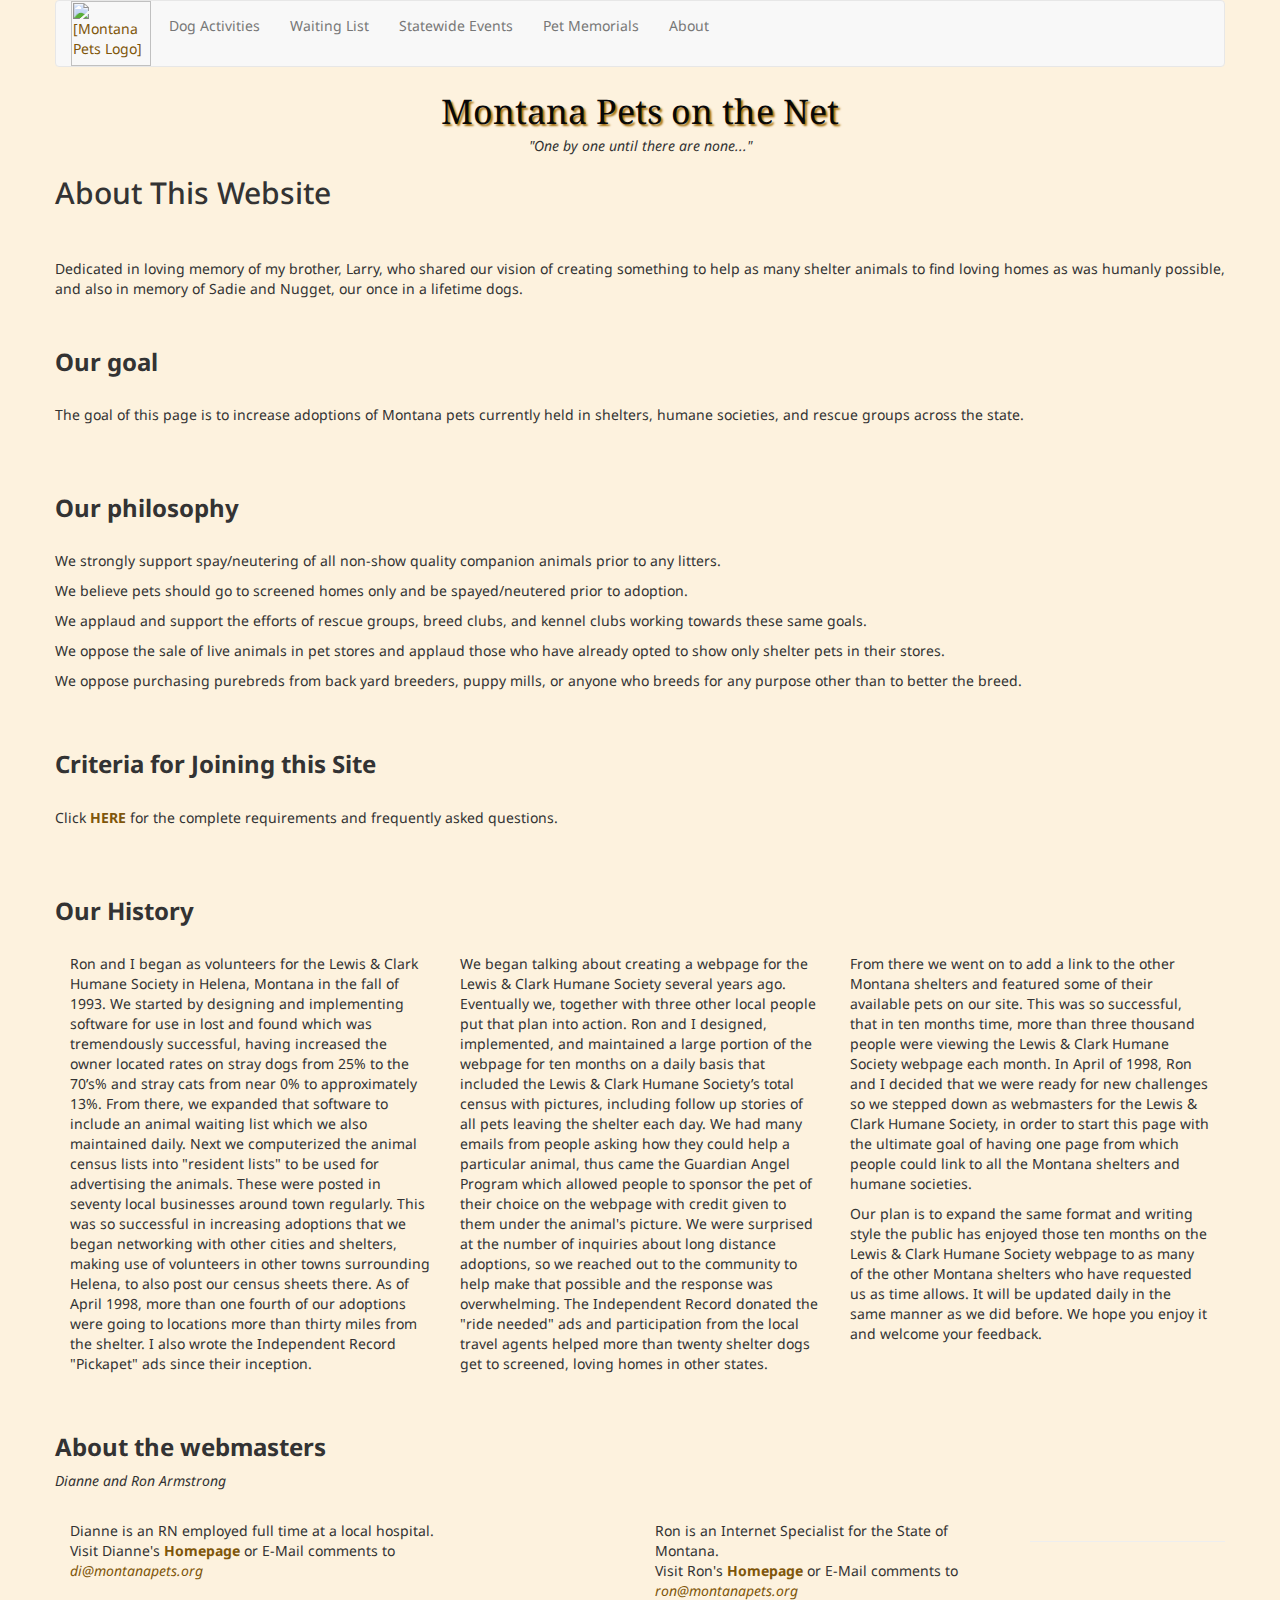
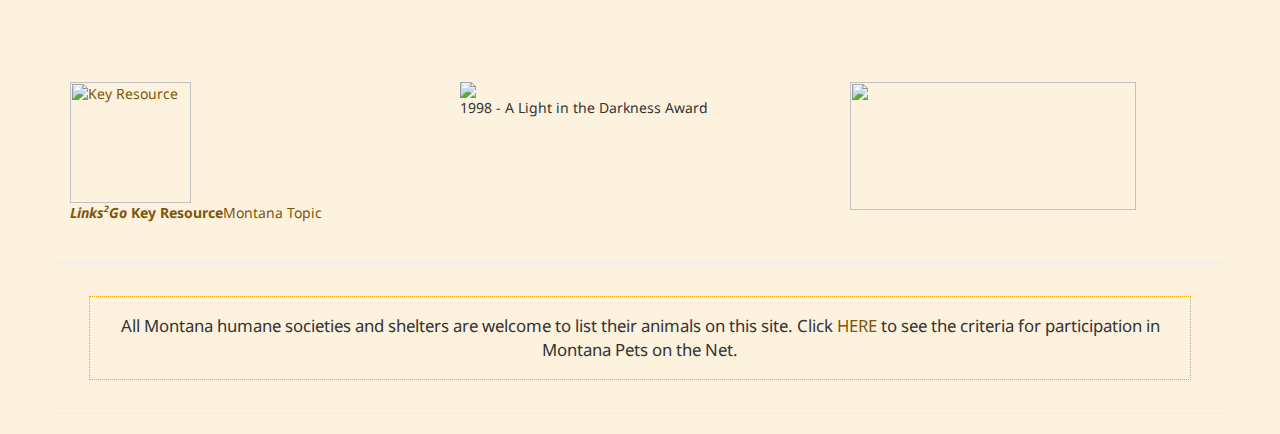
==== about.html @ 8c6d0f8c "Create about.html" ====
<html xmlns="http://www.w3.org/1999/xhtml">
<head>
    <meta name="generator" content=
            "HTML Tidy for Linux/x86 (vers 25 March 2009), see www.w3.org" />

    <title>Montana Pets on the Net About Page</title>
    <meta name="keywords" content=
            "humane, humane society, humane societies, adoption, rescue, lost, found, dog, dogs, cat, cats, adopt, stray, montana, helena, animals, pets, AKC, breeders, breeding, kitten, kittens, puppy, puppies" />
    <meta name="description" content=
            "Gateway to Humane Societies, Animal Shelters and Rescue groups in Montana." />
    <link href='http://fonts.googleapis.com/css?family=Droid+Serif' rel='stylesheet' type='text/css'>
    <link href='http://fonts.googleapis.com/css?family=Droid+Sans' rel='stylesheet' type='text/css'>
    <!-- Latest compiled and minified CSS -->
    <link rel="stylesheet" href="https://maxcdn.bootstrapcdn.com/bootstrap/3.2.0/css/bootstrap.min.css">
    <style type="text/css">
        body {
            font-family: 'Droid Sans', sans-serif;
            background-color: #FDF2DE;
        }
        .header-title {
            font-family: 'Droid Serif', serif;
            font-size: 34px;
            color: #080808;
            text-shadow: 2px 2px 2px #A46D09;
        }
        a, a:visited, a:active {
            color: hsl(39, 85%, 27%);
            text-decoration: none;
        }
        a:hover {
            color: #000;
            text-decoration: none;
        }
        .mp-navbar {
            background-color: #ECEBD6;
        }
        #map-image img {
            margin: 2em auto;
        }
        .all-notice {
            border: 1px dotted #FFA500;
            margin: 2em;
            padding: 1em;
            font-size: 1.2em;
        }


    </style>
</head>
<body>

        <div class="container">
            <div class="row">

                <nav class="navbar navbar-default" role="navigation">
                    <div class="container-fluid">
                        <!-- Brand and toggle get grouped for better mobile display -->
                        <div class="navbar-header">
                            <button type="button" class="navbar-toggle collapsed" data-toggle="collapse" data-target="#bs-example-navbar-collapse-1">
                                <span class="sr-only">Toggle navigation</span>
                                <span class="icon-bar"></span>
                                <span class="icon-bar"></span>
                                <span class="icon-bar"></span>
                            </button>
                            <a href="index.html"><img src="http://www.montanapets.org/dog1b.gif" width="80" height="65" border="0" align="left" alt="[Montana Pets Logo]" /></a>
                        </div>

                        <!-- Collect the nav links, forms, and other content for toggling -->
                        <div class="collapse navbar-collapse" id="bs-example-navbar-collapse-1">
                            <ul class="nav navbar-nav">
                                <li><a class="c1" href="/statewide/obedagility.html">Dog Activities</a></li>
                                <li><a class="c1" href="waitinglist.html">Waiting List</a></li>
                                <li><a class="c1" href="events.html">Statewide Events</a></li>
                                <li><a href="memorials/index.html">Pet Memorials</a></li>
                                <li><a class="c1" href="about.html">About</a></li>
                            </ul>
                        </div><!-- /.navbar-collapse -->
                    </div><!-- /.container-fluid -->
                </nav>

                <div class="">
      <span class="c2">
                <div class="text-center">
                    <div class="header-title">
                        Montana Pets on the Net
                    </div>
                    <i>"One by one until there are none..."</i>
                </div>
            <h2>About This Website</h2><br><br>
        </span>
                                <p>Dedicated in loving memory of my brother, Larry, who shared our vision
                                    of creating something to help as many shelter animals to find loving homes
                                    as was humanly possible, and also in memory of Sadie and Nugget, our once
                                    in a lifetime dogs.</p><br>

                         <div>
                                <h3><b>Our goal</b></h3><br>
                                <p>The goal of this page is to increase adoptions of Montana pets currently held
                                    in shelters, humane societies, and rescue groups across the state.</p>
                                    <br><br>
                         </div>
                         <div>
                                <h3><b>Our philosophy</b></h3><br>

                                <p>We strongly support spay/neutering of all non-show quality companion animals
                                    prior to any litters.</p>

                                <p>We believe pets should go to screened homes only and be spayed/neutered prior
                                    to adoption.

                                <p>We applaud and support the efforts of rescue groups, breed clubs, and kennel
                                    clubs working towards these same goals.

                                <p>We oppose the sale of live animals in pet stores and applaud those who have
                                    already opted to show only shelter pets in their stores.

                                <p>We oppose purchasing purebreds from back yard breeders, puppy mills, or anyone
                                    who breeds for any purpose other than to better the breed.<br><br><br>
                         </div>
                         <div>
                                <h3><b>Criteria for Joining this Site</b></h3><br>

                                <p>Click <a href="criteria.htm"><b>HERE</b></a> for the complete requirements and frequently asked questions.
                         </div><br><br>

                         <div>
                                <h3><b>Our History</b></h3><br>

                                <p class="col-md-4">Ron and I  began as volunteers for the Lewis &amp; Clark Humane Society in Helena,
                                    Montana in the fall of 1993.  We started by designing and implementing software
                                    for use in lost and found which was tremendously successful, having increased the
                                    owner located rates on stray dogs from 25% to the 70’s% and stray cats from near
                                    0% to approximately 13%.  From there, we expanded that software to include an
                                    animal waiting list which we also maintained daily.  Next we computerized the
                                    animal census lists into "resident lists" to be used for advertising the animals.
                                    These were posted in seventy local businesses around town regularly.  This was so
                                    successful in increasing adoptions that we began networking with other cities and
                                    shelters, making use of volunteers in other towns surrounding Helena, to also
                                    post our census sheets there. As of April 1998, more than one fourth of our
                                    adoptions were going to locations more than thirty miles from the shelter. I also
                                    wrote the Independent Record "Pickapet" ads since their inception.</p>

                                <p class="col-md-4">We began talking about creating a webpage for the Lewis &amp; Clark Humane Society
                                    several years ago.  Eventually we, together with three other local people put
                                    that plan into action. Ron and I designed, implemented, and maintained a large
                                    portion of the webpage for ten months on a daily basis that included the Lewis
                                    &amp; Clark Humane Society’s total census with pictures, including follow up stories
                                    of all pets leaving the shelter each day. We had many emails from people asking
                                    how they could help a particular animal, thus came the Guardian Angel Program
                                    which allowed people to sponsor the pet of their choice on the webpage with
                                    credit given to them under the animal's picture.  We were surprised at the
                                    number of inquiries about long distance adoptions, so we reached out to the
                                    community to help make that possible and the response was overwhelming. The
                                    Independent Record donated the "ride needed" ads and participation from the
                                    local travel agents helped more than twenty shelter dogs get to screened,
                                    loving homes in other states.</p>

                                <div class="col-md-4">
                                <p>From there we went on to add a link to the other Montana shelters and featured
                                    some of their available pets on our site.  This was so successful, that in ten
                                    months time, more than three thousand people were viewing the Lewis &amp; Clark Humane
                                    Society webpage each month.  In April of 1998, Ron and I decided that we were ready
                                    for new challenges so we stepped down as webmasters for the Lewis &amp; Clark Humane
                                    Society, in order to start this page with the ultimate goal of having one page
                                    from which people could link to all the Montana shelters and humane societies.</p>

                                <p>Our plan is to expand the same format and writing style the public has enjoyed
                                    those ten months on the Lewis &amp; Clark Humane Society webpage to as many of the
                                    other Montana shelters who have requested us as time allows. It will be updated
                                    daily in the same manner as we did before. We hope you enjoy it and welcome your
                                    feedback.</p><br><br><br><br>
                                </div>

                         </div><hr>


                                <h3><b>About the webmasters</b></h3>
                                <p><i>Dianne and Ron Armstrong</i></p><br>

                                <p class="col-md-6">Dianne is an RN employed full time at a local hospital.<br>
                                    Visit Dianne's <A href="http://www.geocities.com/montanapets">
                                        <b>Homepage</b></a> or E-Mail comments to<br>
                                    <a href="mailto:di@montanapets.org"><i>di@montanapets.org</i></a>

                                <p class="col-md-4">Ron is an Internet Specialist for the State of Montana.<br>
                                    Visit Ron's <a href="http://montanapets.org/rfa"><b>Homepage</b></a> or E-Mail comments to <a href="mailto:ron@montanapets.org"><i>ron@montanapets.org</i></a>
                                    <br>
                                    <br>
                                <hr>

                    <br><br><br><br><br><br>
                    <div class="col-md-4">
                        <a href=http://www.links2go.com/topic/Montana>
                            <img alt="Key Resource" src="http://www.montanapets.org/key.gif" width=121 height=121 border=0><br>
                            <b><i>Links<sup><small>2</small></sup>Go</i> Key Resource</b>Montana Topic</a>
                    </div>
                    <div class="col-md-4">
                        <a href="http://www.geocities.com/Heartland/Ranch/5265/">
                            <img src="http://www.montanapets.org/LT98-2.gif" border=0></a><br>1998 - A Light in the Darkness Award
                    </div>
                    <div class="col-md-4">
                        <a href="http://www.geocities.com/heartland/prairie/9703/">
                        <img src="http://www.montanapets.org/Meagan.gif" height=128 width=286></a>
                    </div>
              <br><br><br><br><br><br><br><br>
              <hr />
                    <div class="all-notice text-center">All Montana humane societies and shelters are welcome to
                        list their animals on this site. Click <a class="c1" href=
                                "criteria.htm">HERE</a> to see the criteria for participation in Montana
                        Pets on the Net.
                    </div>
              <hr />
<script src="http://code.jquery.com/jquery-1.11.0.min.js"></script>
<script src="https://maxcdn.bootstrapcdn.com/bootstrap/3.2.0/js/bootstrap.min.js"></script>
</body>
</html>
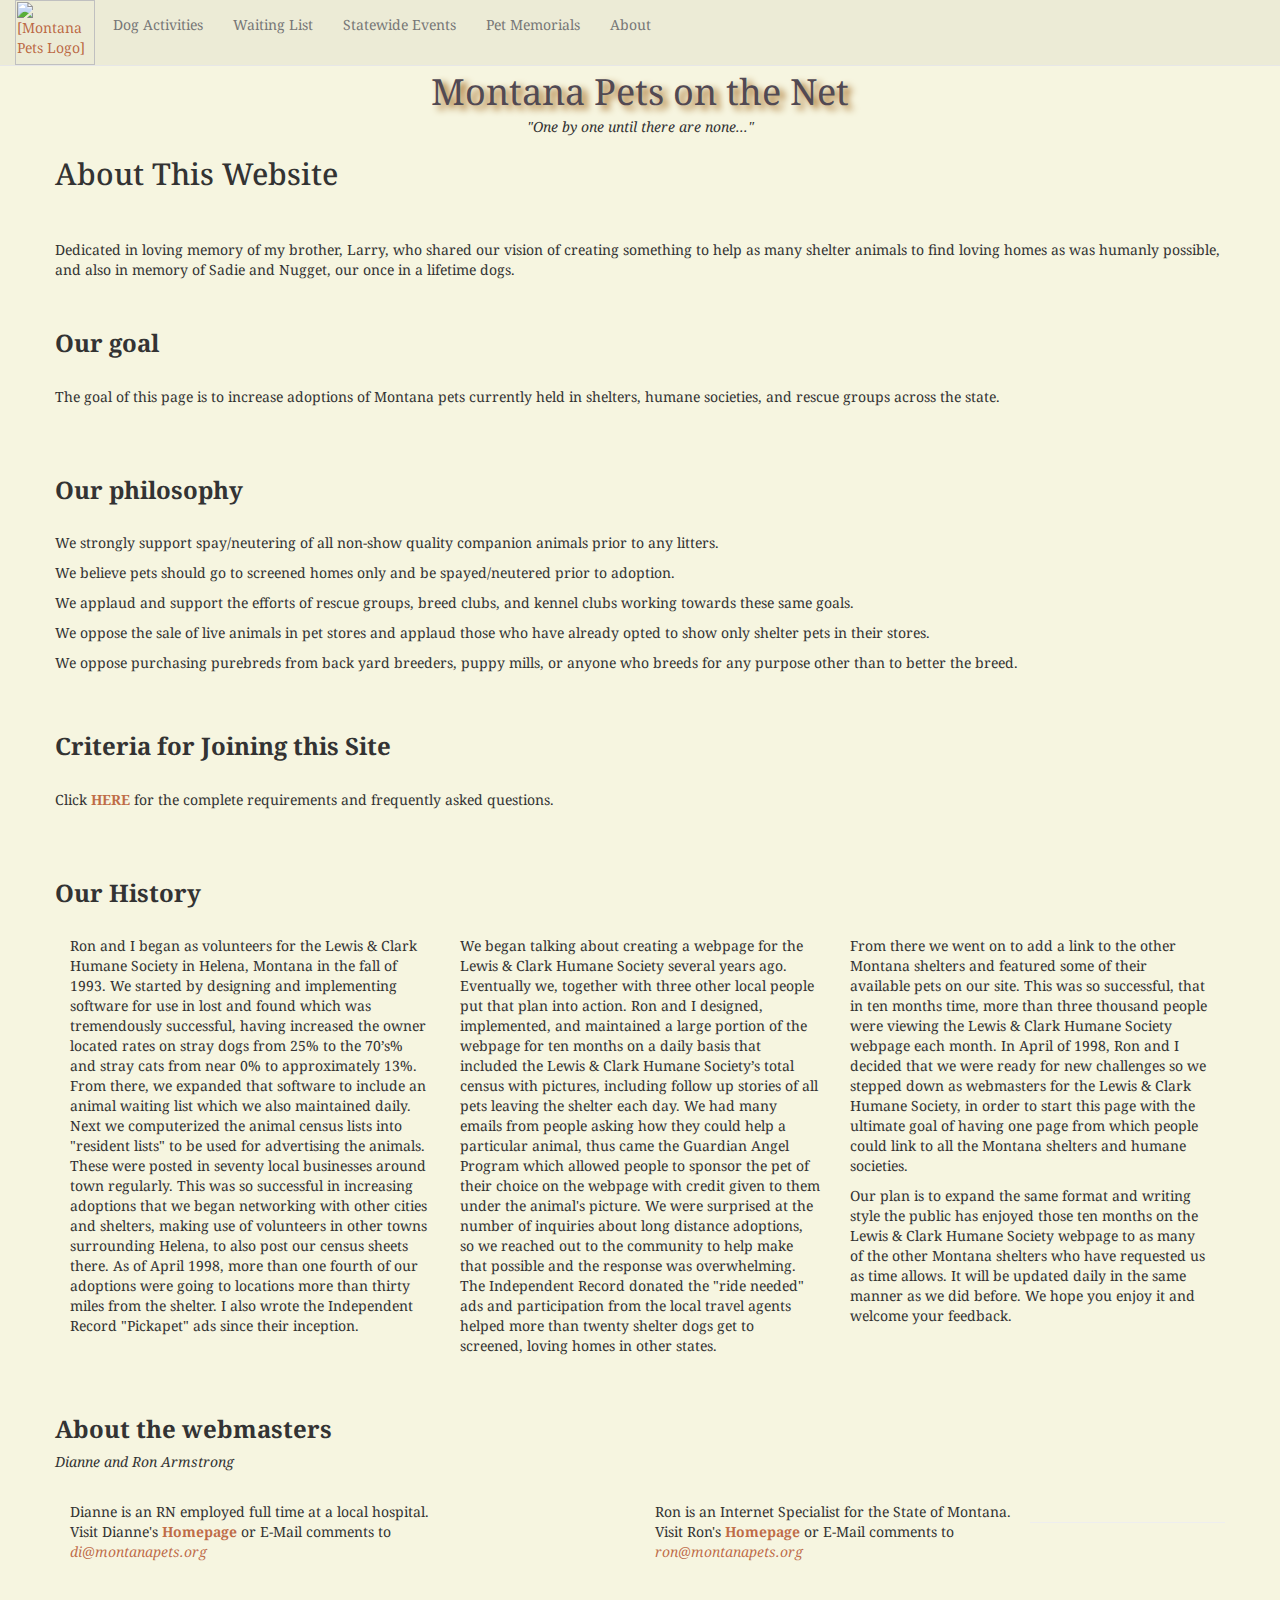
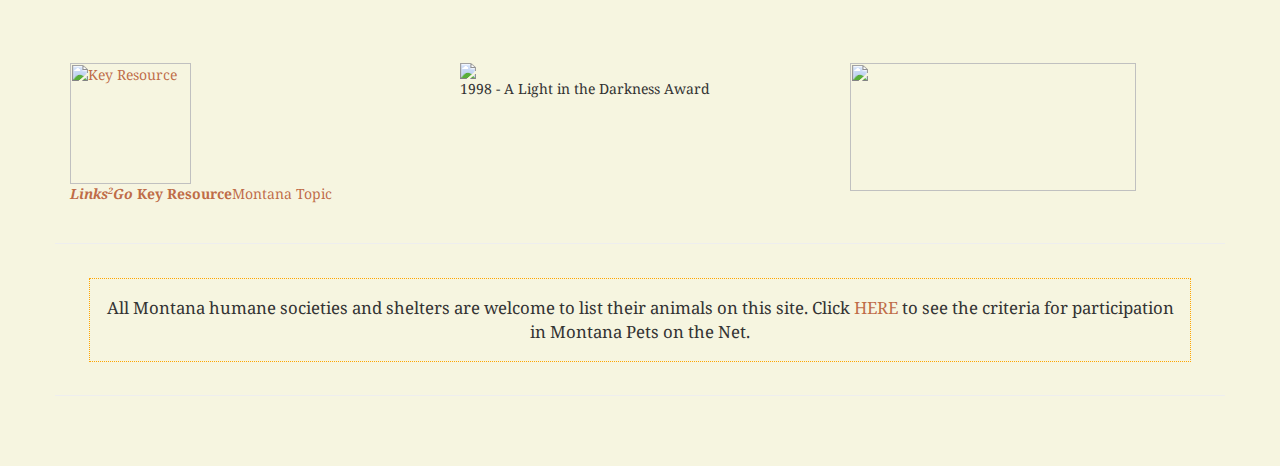
==== commit df9d390a: "push" ====
--- a/about.html
+++ b/about.html
@@ -12,49 +12,16 @@
     <link href='http://fonts.googleapis.com/css?family=Droid+Sans' rel='stylesheet' type='text/css'>
     <!-- Latest compiled and minified CSS -->
     <link rel="stylesheet" href="https://maxcdn.bootstrapcdn.com/bootstrap/3.2.0/css/bootstrap.min.css">
-    <style type="text/css">
-        body {
-            font-family: 'Droid Sans', sans-serif;
-            background-color: #FDF2DE;
-        }
-        .header-title {
-            font-family: 'Droid Serif', serif;
-            font-size: 34px;
-            color: #080808;
-            text-shadow: 2px 2px 2px #A46D09;
-        }
-        a, a:visited, a:active {
-            color: hsl(39, 85%, 27%);
-            text-decoration: none;
-        }
-        a:hover {
-            color: #000;
-            text-decoration: none;
-        }
-        .mp-navbar {
-            background-color: #ECEBD6;
-        }
-        #map-image img {
-            margin: 2em auto;
-        }
-        .all-notice {
-            border: 1px dotted #FFA500;
-            margin: 2em;
-            padding: 1em;
-            font-size: 1.2em;
-        }
+    <link rel="stylesheet" href="application.css"/>
 
-
-    </style>
 </head>
 <body>
 
         <div class="container">
             <div class="row">
 
-                <nav class="navbar navbar-default" role="navigation">
+                <nav class="navbar navbar-default navbar-fixed-top mp-navbar" role="navigation">
                     <div class="container-fluid">
-                        <!-- Brand and toggle get grouped for better mobile display -->
                         <div class="navbar-header">
                             <button type="button" class="navbar-toggle collapsed" data-toggle="collapse" data-target="#bs-example-navbar-collapse-1">
                                 <span class="sr-only">Toggle navigation</span>
@@ -62,20 +29,19 @@
                                 <span class="icon-bar"></span>
                                 <span class="icon-bar"></span>
                             </button>
-                            <a href="index.html"><img src="http://www.montanapets.org/dog1b.gif" width="80" height="65" border="0" align="left" alt="[Montana Pets Logo]" /></a>
+                            <a href="/"><img src="http://www.montanapets.org/dog1b.gif" width="80" height="65" border="0" align="left" alt="[Montana Pets Logo]" /></a>
                         </div>
 
-                        <!-- Collect the nav links, forms, and other content for toggling -->
                         <div class="collapse navbar-collapse" id="bs-example-navbar-collapse-1">
                             <ul class="nav navbar-nav">
                                 <li><a class="c1" href="/statewide/obedagility.html">Dog Activities</a></li>
-                                <li><a class="c1" href="waitinglist.html">Waiting List</a></li>
-                                <li><a class="c1" href="events.html">Statewide Events</a></li>
+                                <li><a class="c1" href="/waitinglist.html">Waiting List</a></li>
+                                <li><a class="c1" href="/events.html">Statewide Events</a></li>
                                 <li><a href="memorials/index.html">Pet Memorials</a></li>
-                                <li><a class="c1" href="about.html">About</a></li>
+                                <li><a class="c1" href="/aboutus.html">About</a></li>
                             </ul>
-                        </div><!-- /.navbar-collapse -->
-                    </div><!-- /.container-fluid -->
+                        </div>
+                    </div>
                 </nav>
 
                 <div class="">
--- a/application.css
+++ b/application.css
@@ -0,0 +1,90 @@
+body {
+    font-family: 'Droid Serif', sans-serif;
+    background-color: #F6F5E0;
+    padding-bottom: 50px;
+    padding-top: 66px;
+}
+.header-title {
+    font-family: 'Droid Serif', serif;
+    color: rgb(81, 73, 83);
+    text-shadow: 5px 4px 7px rgb(156, 96, 20);
+    font-size: 36px;
+}
+
+a {
+    text-color: orange;
+    color: rgba(167, 47, 0, 0.7);
+}
+a:hover {
+    color: #000;
+    text-decoration: none;
+}
+
+
+.sub-titles{
+    font-family: 'Droid Serif', serif;
+    color: rgb(81, 73, 83);
+    font-shadow: 3px 1px 7px rgb(156, 96, 20);
+    font-size: 25px;
+}
+.form-titles{
+    font-family: 'Droid Serif', serif;
+    color: rgb(81, 73, 83);
+    font-size: 15px;
+}
+
+
+a:visited a:active {
+    color: hsl(39, 85%, 27%);
+    text-decoration: none;
+}
+.mp-navbar {
+    background-color: #ECEBD6;
+    width: 100%;
+}
+#map-image img {
+    margin: 2em auto;
+}
+
+.center
+{
+text-align: center;
+}
+
+
+.waiting-list{
+background: #F6F5E0;
+
+
+
+}
+
+.waiting-list-form{
+    background: deepskyblue;
+    width:22em;
+    margin: 1em auto;
+    padding-left: 40px;
+    background-color: #FCFBE9;
+
+}
+
+.all-notice {
+    border: 1px dotted #FFA500;
+    margin: 2em;
+    padding: 1em;
+    font-size: 1.2em;
+}
+
+.jumbotron {
+    background-color: #F6F5E0;
+    padding: 100px, 100px, 100px, 100px;
+    margin: 10px, 10px, 10px, 10px;
+}
+
+.media-box {
+    padding-bottom: 30px;
+}
+
+.media-object {
+    padding-right: 30px;
+}
